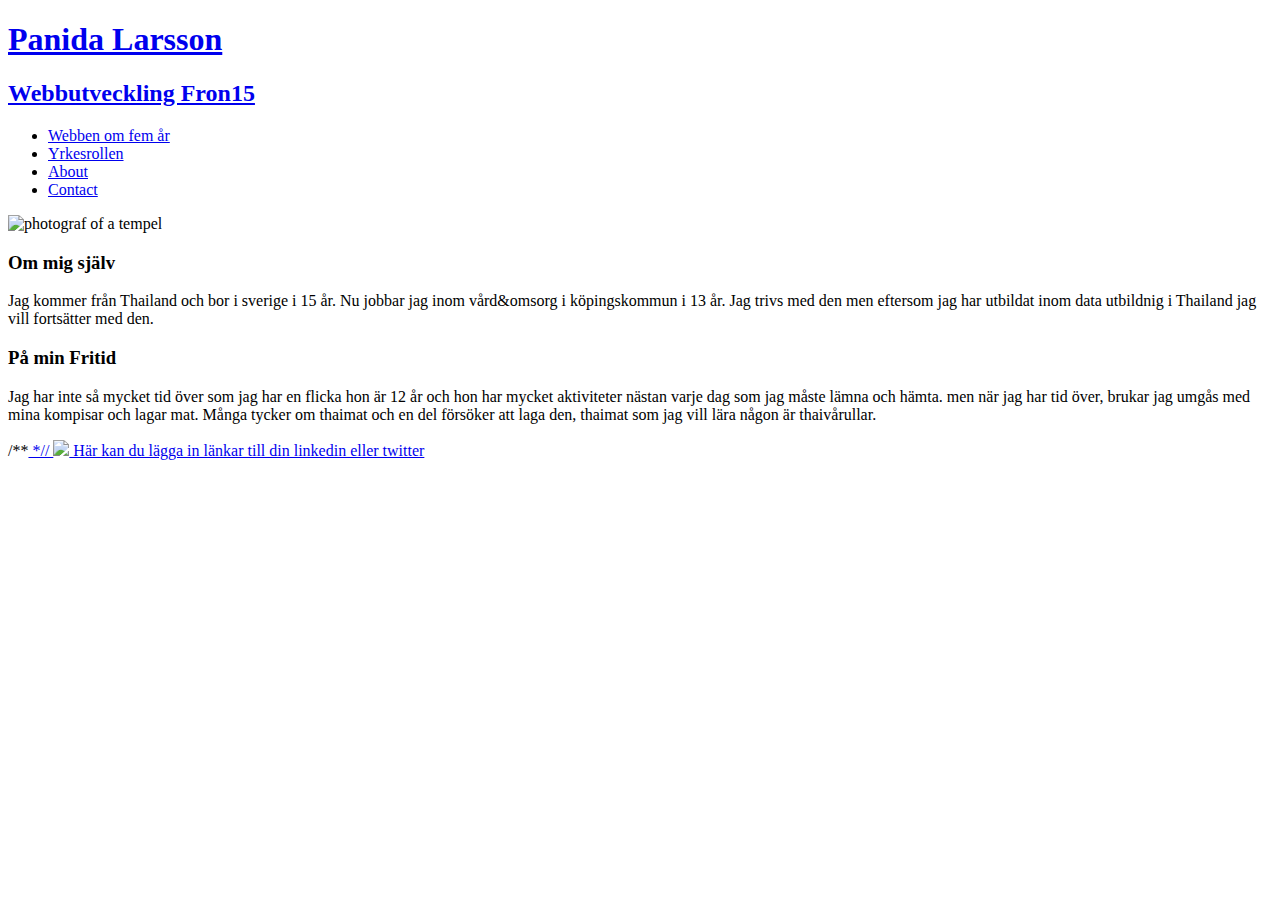
==== about.html @ 3d0029c8 "Update about.html" ====
<!DOCTYPE html>
<html>
  <head>
    <meta charset="utf-8">
    <title>Frontendutvecklare 2015</title>
    <link rel="stylesheet" href="css/normalize.css">
    <link href='http://fonts.googleapis.com/css?family=Changa+One|Open+Sans:400italic,700italic,400,700,800' rel='stylesheet' type='text/css'>
    <link rel="stylesheet" href="css/main.css">
  </head>
  <body>
    <header>
      <a href="index.html" id="logo">
        <h1>Panida Larsson</h1>
        <h2>Webbutveckling Fron15</h2>
           

      </a>

      <nav>
        <ul>
          <li><a href="index.html" class="selected">Webben om fem år</a></li>
          <li><a href="yrkeroll"> Yrkesrollen</a></li>
          <li><a href="about.html">About</a></li>
          <li><a href="contact.html">Contact</a></li>
        </ul>
      </nav>
    </header>
    <div id="wrapper">
      <section>
        <img src="http://www.asiatours.se/wp-content/uploads/2014/11/Teaser_Wat_Phra_Kaew_ved_Kongepaladset.jpg" alt="photograf of a tempel" class="profile-photo" > 
        
      
        <h3>Om mig själv</h3>
        <p>
          Jag kommer från Thailand och bor i sverige i 15 år. Nu jobbar jag inom vård&omsorg i köpingskommun i 13 år.
          Jag trivs med den men eftersom jag har utbildat inom data utbildnig i Thailand jag vill fortsätter med den.
        </p>
        <h3>På min Fritid</h3>
          
          <p> Jag har inte så mycket tid över som jag har en flicka hon är 12 år och hon har mycket aktiviteter nästan varje dag som jag måste lämna och hämta.
          men när jag har tid över, brukar jag umgås med mina kompisar och lagar mat. Många tycker om thaimat och en del försöker
          att laga den, thaimat som jag vill lära någon är thaivårullar. </p>
        
       
      </section>
      <footer>
        /**<a href="http://hotmail.se/panida2011"> *//
        <img src="img/facebook-wrap.png">
       
        
        
    
        Här kan du lägga in länkar till din linkedin eller twitter
      </footer>
    </div>
  </body>
</html>
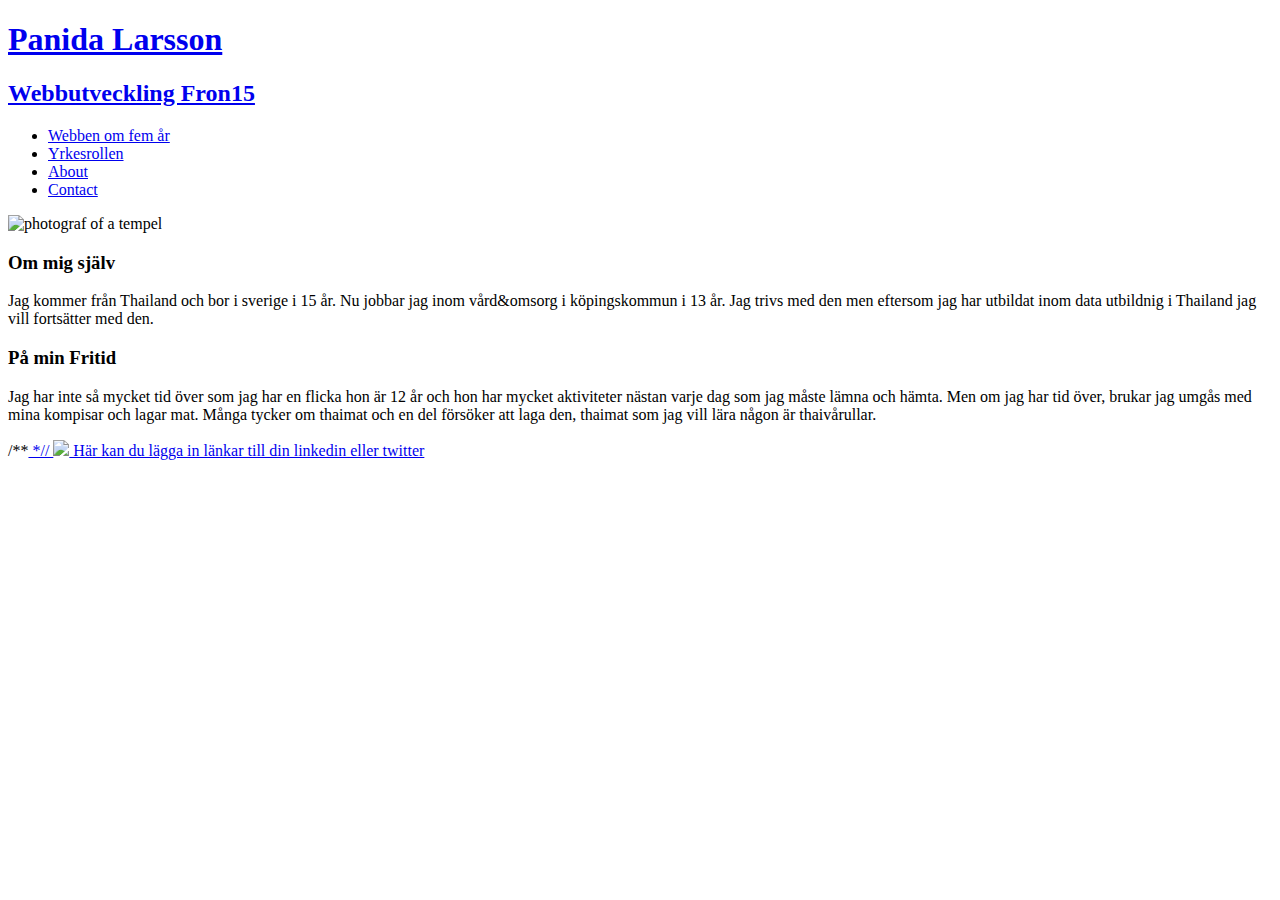
==== commit 8cf3eefa: "Update about.html" ====
--- a/about.html
+++ b/about.html
@@ -38,7 +38,7 @@
         <h3>På min Fritid</h3>
           
           <p> Jag har inte så mycket tid över som jag har en flicka hon är 12 år och hon har mycket aktiviteter nästan varje dag som jag måste lämna och hämta.
-          men när jag har tid över, brukar jag umgås med mina kompisar och lagar mat. Många tycker om thaimat och en del försöker
+          Men om jag har tid över, brukar jag umgås med mina kompisar och lagar mat. Många tycker om thaimat och en del försöker
           att laga den, thaimat som jag vill lära någon är thaivårullar. </p>
         
        
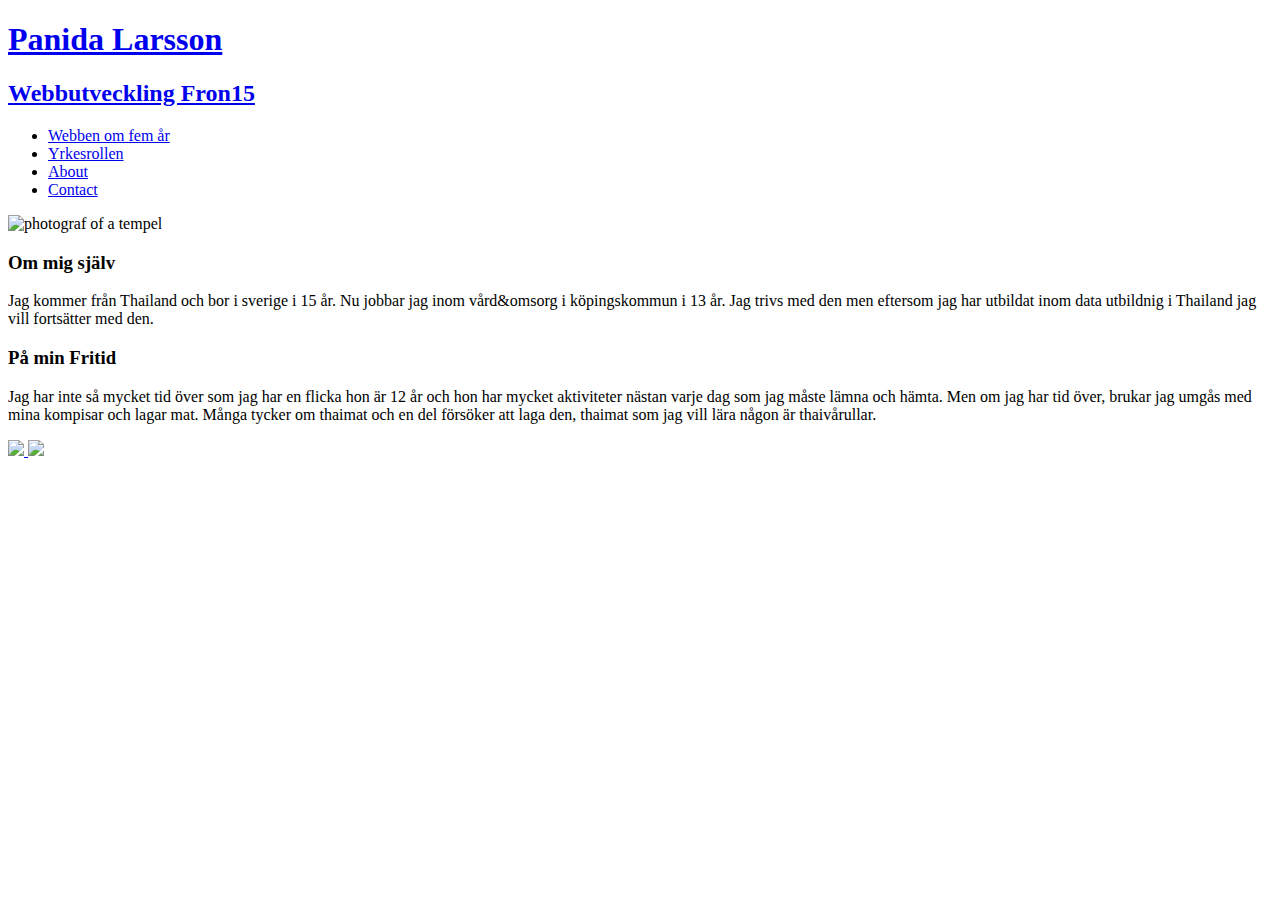
==== commit d10b0f25: "Update about.html" ====
--- a/about.html
+++ b/about.html
@@ -44,13 +44,13 @@
        
       </section>
       <footer>
-        /**<a href="http://hotmail.se/panida2011"> *//
+        <a href="http://facebook.com">
         <img src="img/facebook-wrap.png">
-       
+        <img src="img/facebook-wrap.png">
         
         
     
-        Här kan du lägga in länkar till din linkedin eller twitter
+        
       </footer>
     </div>
   </body>
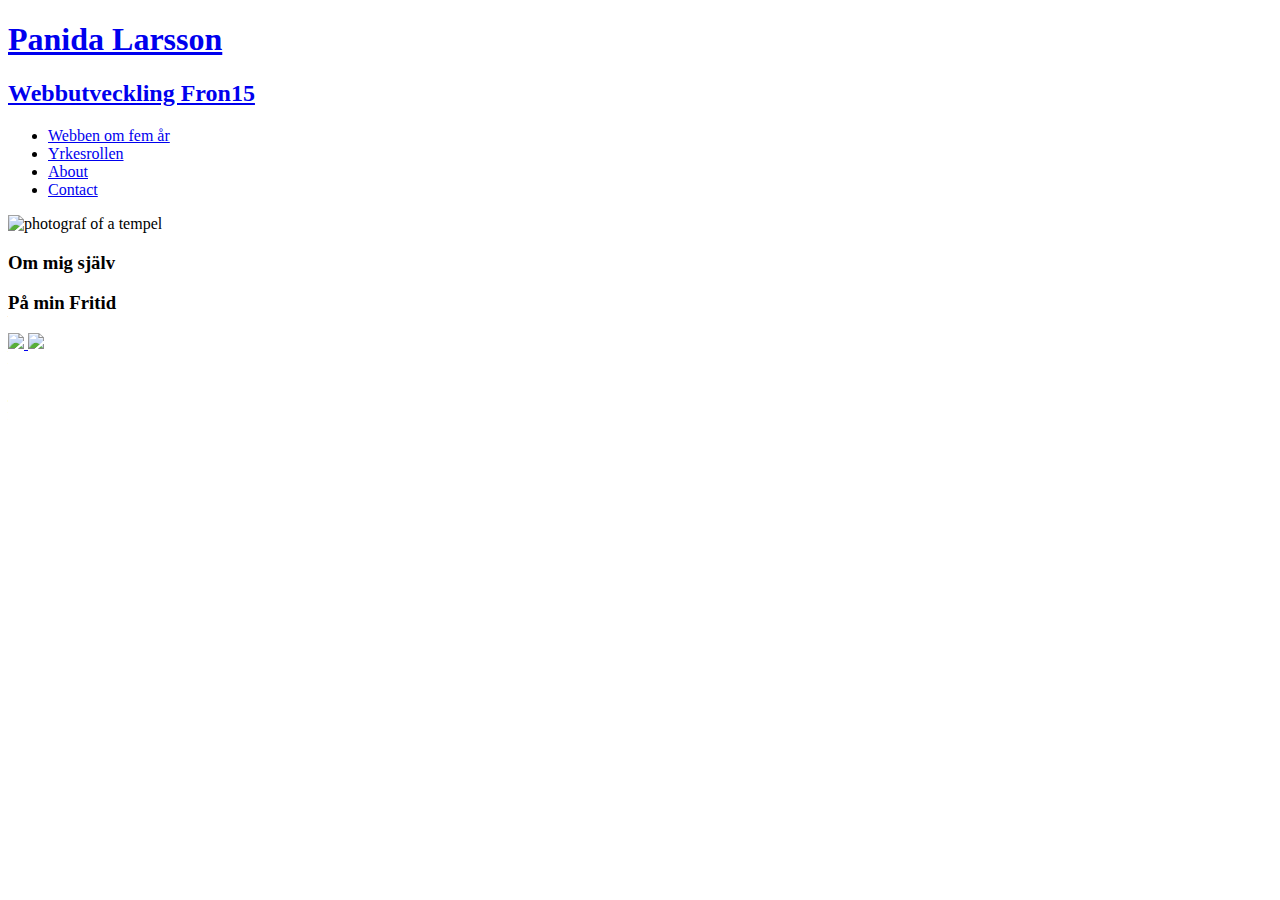
==== commit b8a964f6: "Update about.html" ====
--- a/about.html
+++ b/about.html
@@ -28,30 +28,32 @@
     <div id="wrapper">
       <section>
         <img src="http://www.asiatours.se/wp-content/uploads/2014/11/Teaser_Wat_Phra_Kaew_ved_Kongepaladset.jpg" alt="photograf of a tempel" class="profile-photo" > 
-        
+        <article class="">
       
-        <h3>Om mig själv</h3>
-        <p>
+          <h3>Om mig själv</h3>
+           <p>
           Jag kommer från Thailand och bor i sverige i 15 år. Nu jobbar jag inom vård&omsorg i köpingskommun i 13 år.
           Jag trivs med den men eftersom jag har utbildat inom data utbildnig i Thailand jag vill fortsätter med den.
-        </p>
-        <h3>På min Fritid</h3>
+          </p>
+          
+          <h3>På min Fritid</h3>
           
           <p> Jag har inte så mycket tid över som jag har en flicka hon är 12 år och hon har mycket aktiviteter nästan varje dag som jag måste lämna och hämta.
           Men om jag har tid över, brukar jag umgås med mina kompisar och lagar mat. Många tycker om thaimat och en del försöker
           att laga den, thaimat som jag vill lära någon är thaivårullar. </p>
-        
+        </article>
        
       </section>
       <footer>
+        
         <a href="http://facebook.com">
         <img src="img/facebook-wrap.png">
-        <img src="img/facebook-wrap.png">
-        
-        
-    
+        <img src="img/twitter-wrap.png">
         
       </footer>
+        <script src="https://code.jquery.com/jquery-2.1.4.min.js" charset="utf-8" ></script>
+        <script src="main.js" charset="utf-8"></script>
+
     </div>
   </body>
 </html>
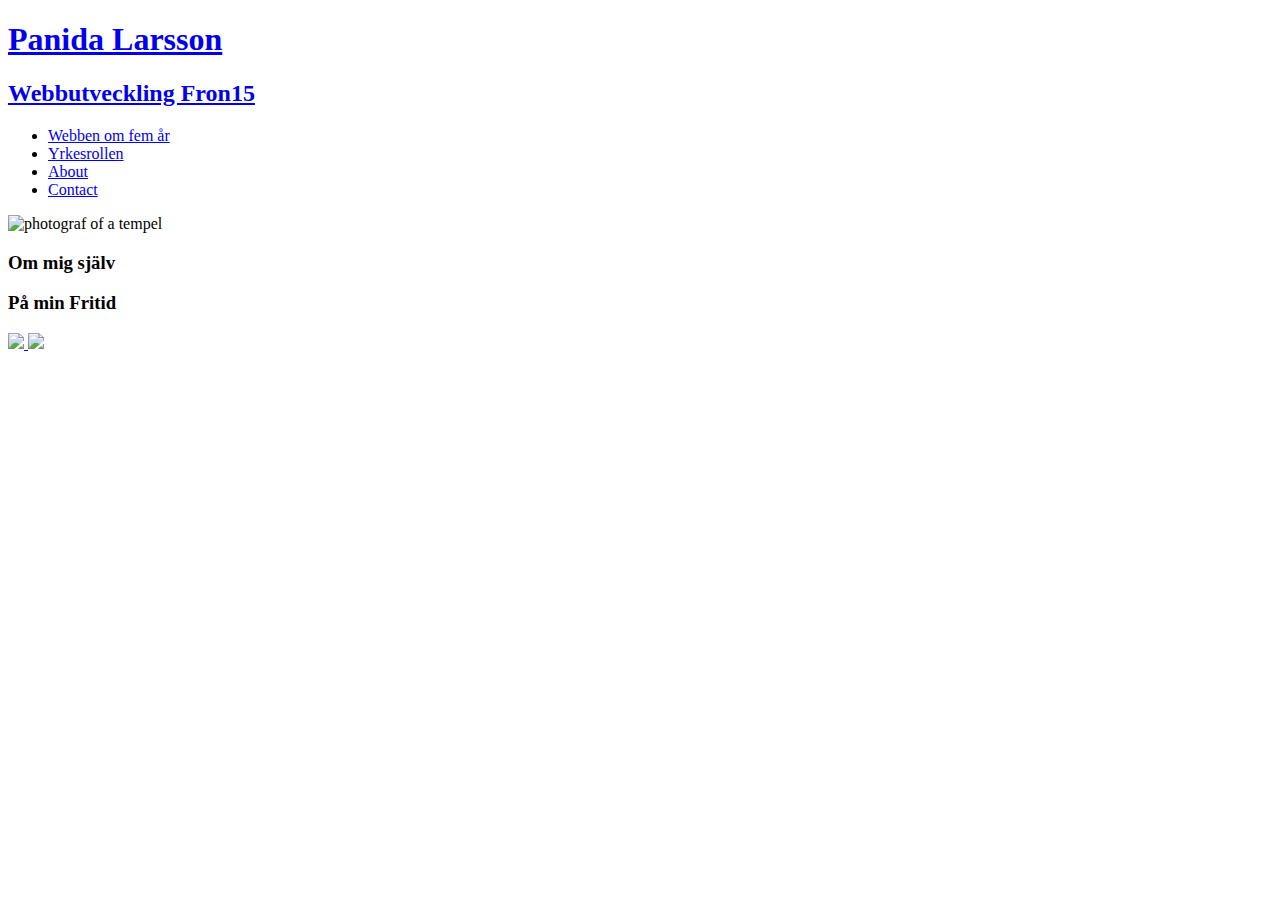
==== commit 9aa7de81: "Update about.html" ====
--- a/about.html
+++ b/about.html
@@ -28,6 +28,7 @@
     <div id="wrapper">
       <section>
         <img src="http://www.asiatours.se/wp-content/uploads/2014/11/Teaser_Wat_Phra_Kaew_ved_Kongepaladset.jpg" alt="photograf of a tempel" class="profile-photo" > 
+       
         <article class="">
       
           <h3>Om mig själv</h3>
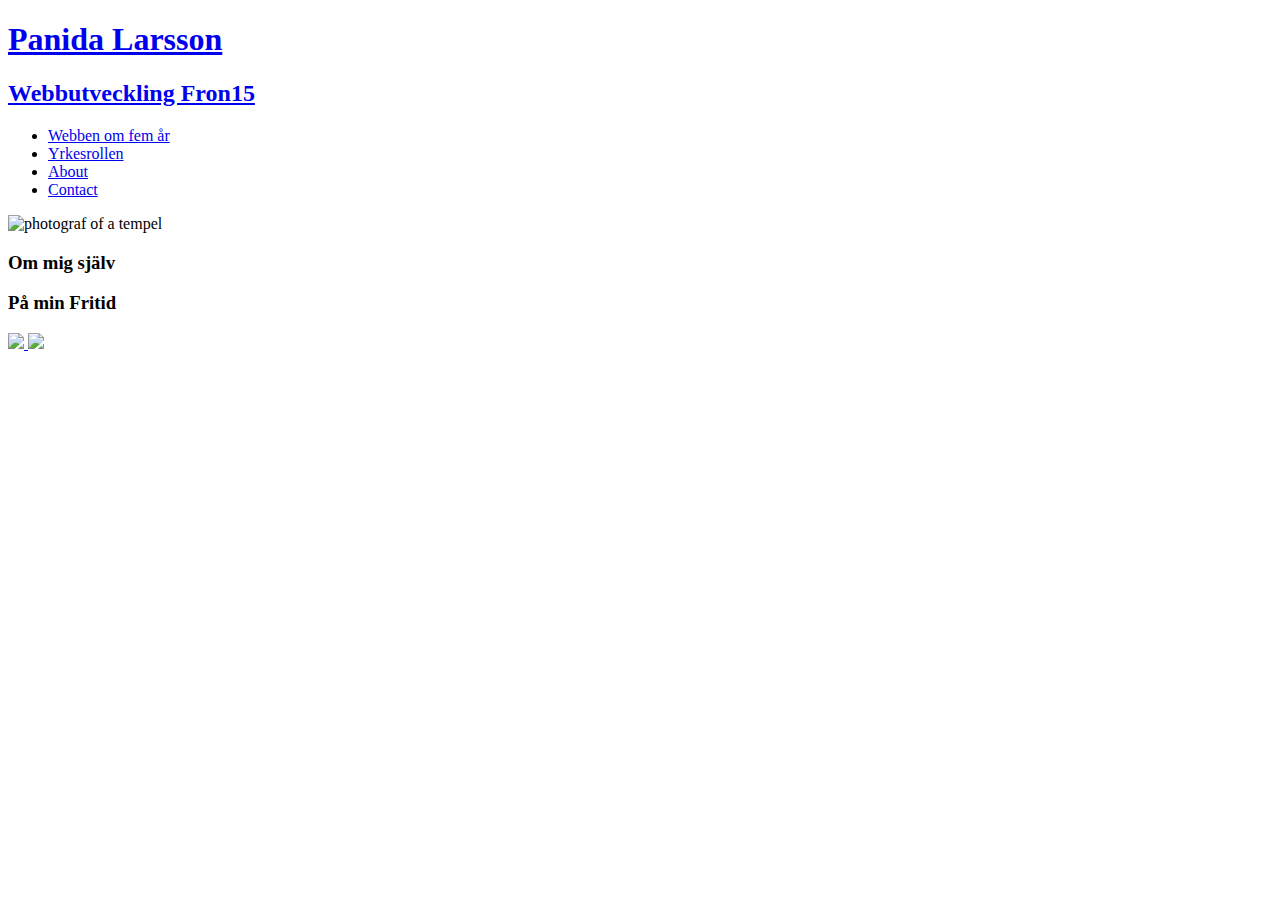
==== commit b2097c23: "Update about.html" ====
--- a/about.html
+++ b/about.html
@@ -39,7 +39,7 @@
           
           <h3>På min Fritid</h3>
           
-          <p> Jag har inte så mycket tid över som jag har en flicka hon är 12 år och hon har mycket aktiviteter nästan varje dag som jag måste lämna och hämta.
+          <p> Jag har inte så mycket tid över. Jag har en flicka hon är 12 år och hon har mycket aktiviteter nästan varje dag som jag måste lämna och hämta.
           Men om jag har tid över, brukar jag umgås med mina kompisar och lagar mat. Många tycker om thaimat och en del försöker
           att laga den, thaimat som jag vill lära någon är thaivårullar. </p>
         </article>
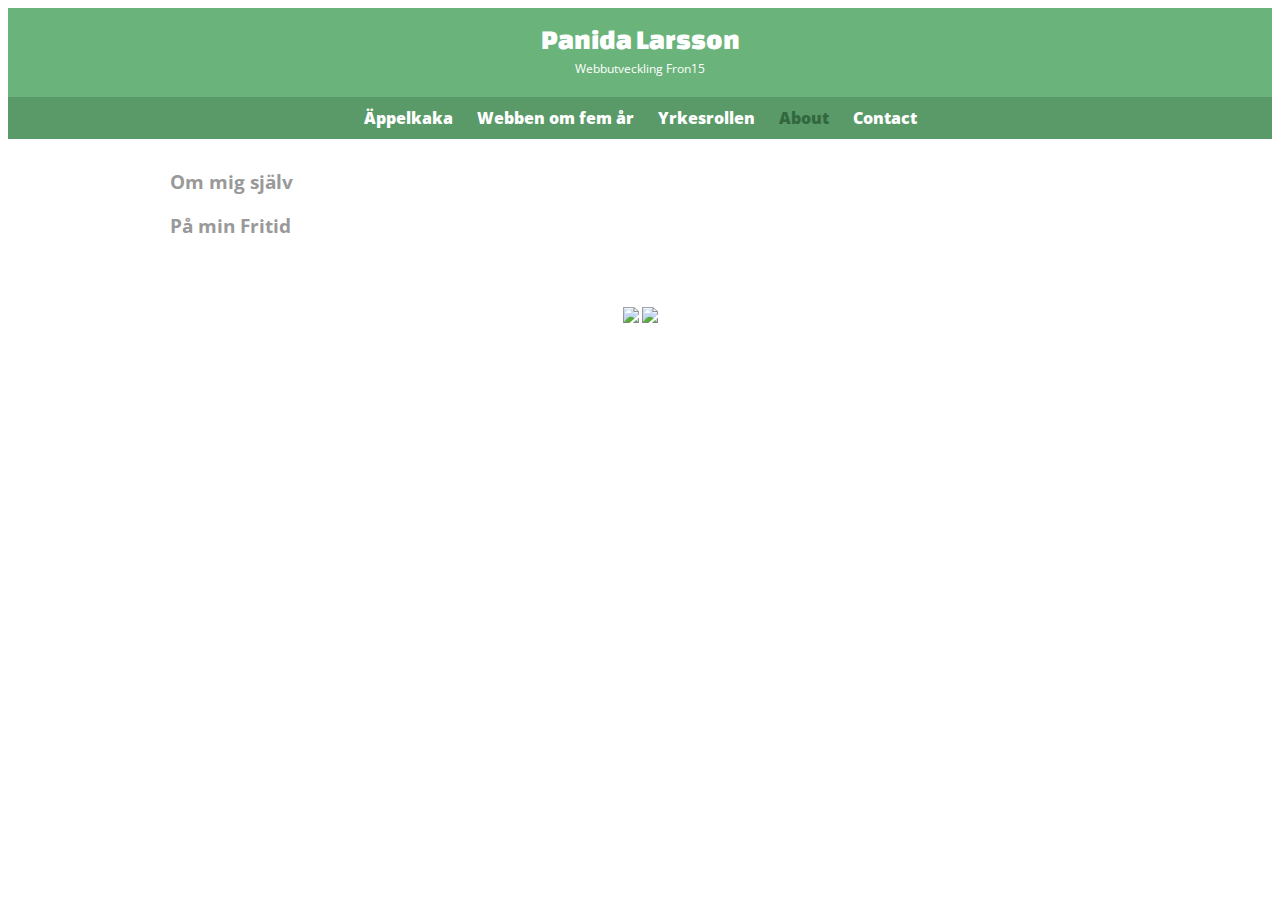
==== commit 322a0797: "Update about.html" ====
--- a/about.html
+++ b/about.html
@@ -18,10 +18,11 @@
 
       <nav>
         <ul>
-          <li><a href="index.html" class="selected">Webben om fem år</a></li>
-          <li><a href="yrkeroll"> Yrkesrollen</a></li>
-          <li><a href="about.html">About</a></li>
-          <li><a href="contact.html">Contact</a></li>
+          <li><a href="appelkaka.html" > Äppelkaka</a></li>
+          <li><a href="index.html" >Webben om fem år</a></li>
+          <li><a href="yrkeroll" > Yrkesrollen</a></li>
+          <li><a href="about.html" class="selected"> About</a></li>
+          <li><a href="contact.html" > Contact</a></li>
         </ul>
       </nav>
     </header>
--- a/css/main.css
+++ b/css/main.css
@@ -0,0 +1,225 @@
+/**********************************
+GENERAL
+***********************************/
+
+body {
+  font-family: 'Open Sans', sans-serif;
+}
+
+#wrapper {
+  max-width: 940px;
+  margin: 0 auto;
+  padding: 0 5%;
+}
+
+a {
+  text-decoration: none;
+}
+
+img {
+  max-width: 100%;
+}
+
+h3, h4 {
+ /* margin: 0 0 1em 0;*/
+  text-align; center:
+}
+
+
+
+
+
+
+/**********************************
+HEADING
+***********************************/
+
+header {
+  float: left;
+  margin: 0 0 30px 0;
+  padding: 5px 0 0 0;
+  width: 100%;
+}
+
+#logo {
+  text-align: center;
+  margin: 0;
+}
+
+h1 {
+  font-family: 'Changa One', sans-serif;
+  margin: 15px 0;
+  font-size: 1.75em;
+  font-weight: normal;
+  line-height: 0.8em;
+}
+
+h2 {
+  font-size: 0.75em;
+  margin: -5px 0 0;
+  font-weight: normal;
+}
+
+
+
+/**********************************
+NAVIGATION
+***********************************/
+
+nav {
+  text-align: center;
+  padding: 10px 0;
+  margin: 20px 0 0;
+}
+
+nav ul {
+  list-style: none;
+  margin: 0 10px;
+  padding: 0;
+}
+
+nav li {
+  display: inline-block;
+}
+
+nav a {
+  font-weight: 800;
+  padding: 15px 10px;
+}
+
+
+
+/**********************************
+FOOTER
+***********************************/
+
+footer {
+  font-size: 0.75em;
+  text-align: center;
+  clear: both;
+  padding-top: 50px;
+  color: #ccc;
+}
+
+.social-icon {
+  width: 20px;
+  height: 20px;
+  margin: 0 5px;
+}
+
+
+
+/**********************************
+PAGE: PORTFOLIO
+***********************************/
+
+#gallery {
+  margin: 0;
+  padding: 0;
+  list-style: none;
+}
+
+#gallery li {
+  float: left;
+  width: 45%;
+  margin: 2.5%;
+  background-color: #f5f5f5;
+  color: #bdc3c7;
+}
+
+#gallery li a p {
+  margin: 0;
+  padding: 5%;
+  font-size: 0.75em;
+  color: #bdc3c7
+}
+
+
+
+/**********************************
+PAGE: ABOUT
+***********************************/
+
+.profile-photo {
+  display: block;
+  max-width: 200px;
+  margin: 0 auto 30px;
+
+}
+
+
+
+/**********************************
+PAGE: CONTACT
+***********************************/
+
+.contact-info {
+  list-style: none;
+  padding: 0;
+  margin: 0;
+  font-size: 0.9em;
+}
+
+.contact-info a {
+  display: block;
+  min-height: 20px;
+  background-repeat: no-repeat;
+  background-size: 20px 20px;
+  padding: 0 0 0 30px;
+  margin: 0 0 10px;
+}
+
+.contact-info li.phone a {
+  background-image: url('../img/phone.png');
+}
+
+.contact-info li.mail a {
+  background-image: url('../img/mail.png');
+}
+
+.contact-info li.twitter a {
+  background-image: url('../img/twitter.png');
+}
+
+
+
+/**********************************
+COLORS
+***********************************/
+
+/* site body */
+body {
+  background-color: #fff;
+  color: #999;
+}
+
+/* green header */
+header {
+  background: #6ab47b;
+  border-color: #599a68;
+}
+
+/* nav background on mobile */
+nav {
+  background: #599a68;
+}
+
+/* logo text */
+h1, h2 {
+  color: #fff;
+}
+
+/* links */
+a {
+  color: #6ab47b;
+}
+
+/* nav link */
+nav a, nav a:visited {
+  color: #fff;
+}
+
+/* selected nav link */
+nav a.selected, nav a:hover {
+  color: #32673f;
+}
